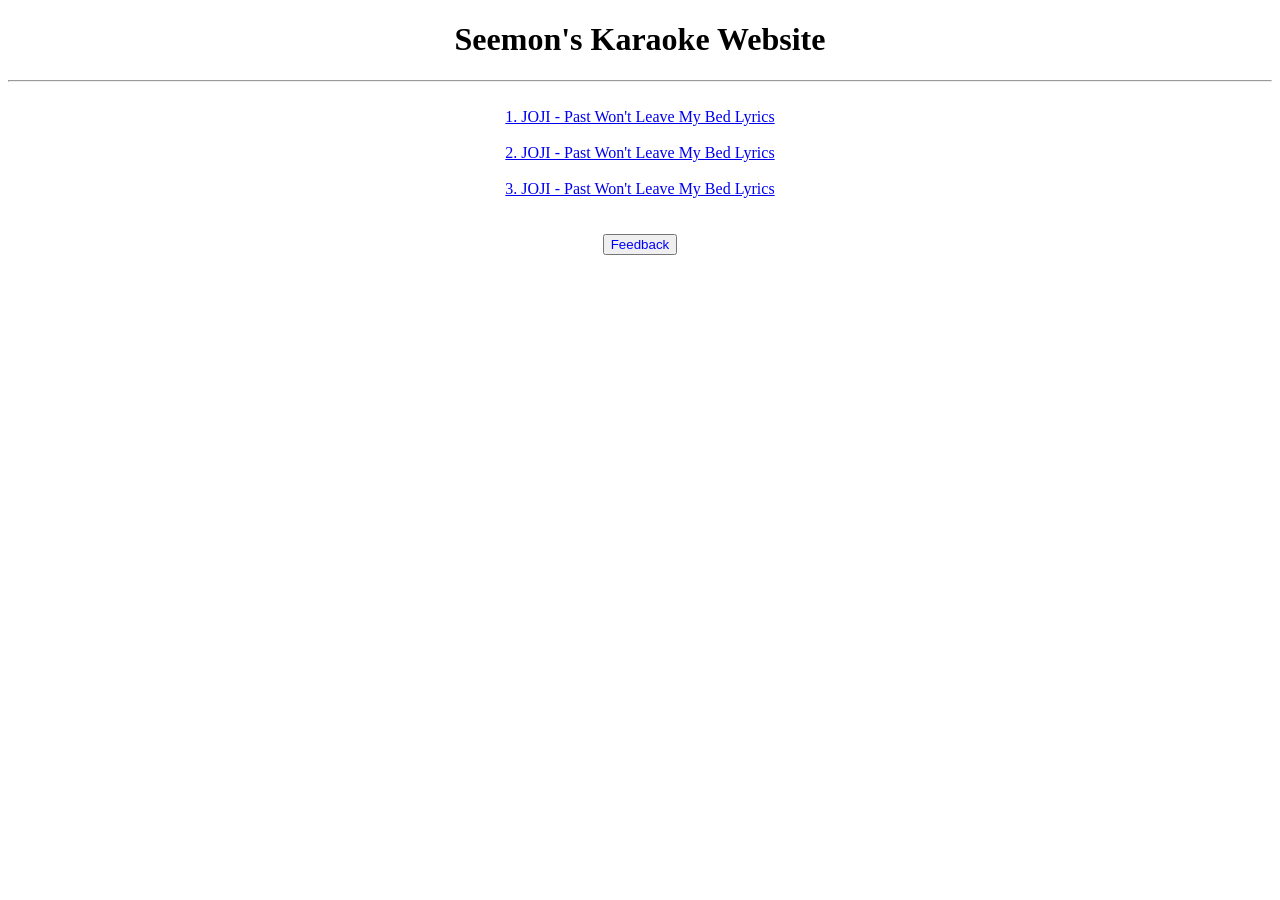
==== index.html @ 0b67684f "Basic HTML Karaoke Website" ====
<!DOCTYPE html>
<html>
    <head>
        <title>My second website</title>
        <link rel="icon" type="image/png" href="images/favicon.png">
    </head>

    <body>
        <center>
        <h1>    
        Seemon's Karaoke Website       
        </h1>

        <hr>
        <br>

        <div>

        <a href="passwontleavemybed.html">
        1. JOJI - Past Won't Leave My Bed Lyrics
        </a>

        <br><br>
        
        <a href="passwontleavemybed.html">
        2. JOJI - Past Won't Leave My Bed Lyrics
        </a>

        <br><br>
        
        <a href="passwontleavemybed.html">
        3. JOJI - Past Won't Leave My Bed Lyrics
        </a>

        </div>
        
        <br><br>
        <a href="form.html">
            <button style="color: blue;">Feedback</button> 
        </a>
        </center>
    </body>
    
    <!-- <body>
    <center>
        <h1>This is Crossbone Gundam</h1> 
        <img src="images/arsenal-base-mecha.gif" alt="Crossbone Gundam in an action" height="200">
    </center>
    </body> -->
    
    
</html>
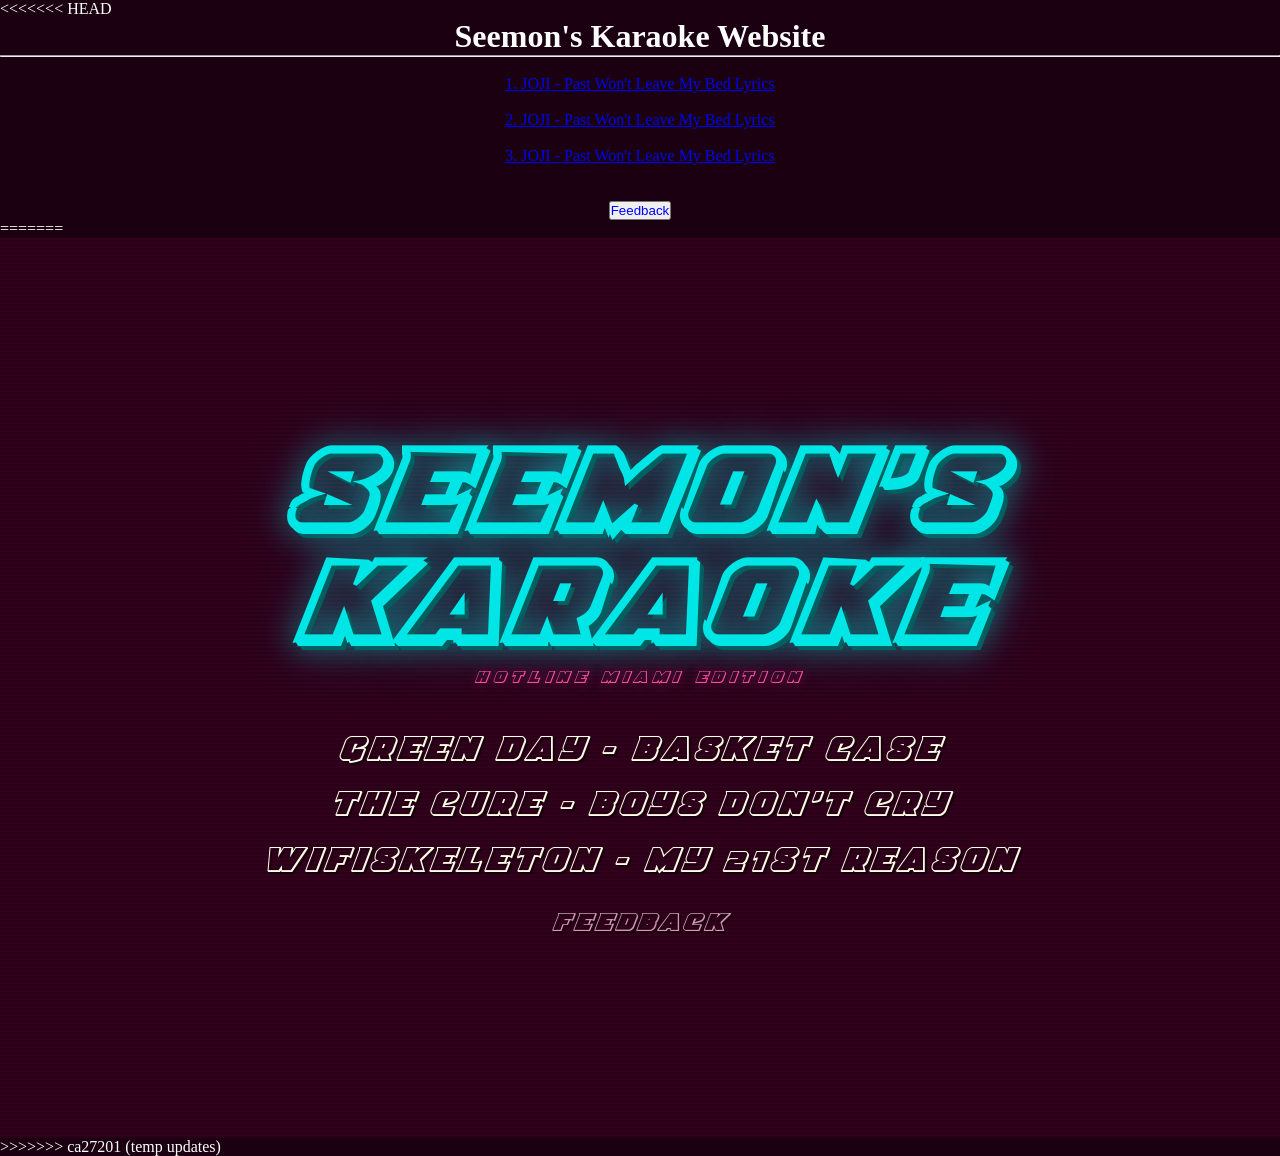
==== commit 8f67fda1: "Resolve merge conflict" ====
--- a/index.html
+++ b/index.html
@@ -1,4 +1,5 @@
 <!DOCTYPE html>
+<<<<<<< HEAD
 <html>
     <head>
         <title>My second website</title>
@@ -49,4 +50,44 @@
     </body> -->
     
     
+=======
+<html lang="id">
+  <head>
+    <meta charset="UTF-8" />
+    <meta name="viewport" content="width=device-width, initial-scale=1.0" />
+    <title>Seemon's Karaoke</title>
+    <link rel="stylesheet" href="style.css" />
+    <link rel="icon" type="image/png" href="images/favicon.png" />
+  </head>
+  
+  <body>
+    <div class="hero">
+      <video autoplay muted loop playsinline class="bg-video">
+        <source src="videos/81676-576083179.mp4" type="video/mp4" />
+      </video>
+      <audio autoplay loop playsinline>
+        <source src="songs/Sun Araw - Horse Steppin' [wa3qqfgp1Ns].mp3" type="audio/mpeg" />
+      </audio>
+
+      <!-- Scanline overlay -->
+      <div class="scanlines"></div>
+
+      <!-- Konten di atas video -->
+      <div class="hero-content">
+        <h1 class="game-title">Seemon's<br />Karaoke</h1>
+        <p class="subtitle">hotline miami edition</p>
+
+        <nav class="menu-list">
+          <a href="basket_case.html" class="menu-item">Green Day - Basket Case</a>
+          <a href="boys_dont_cry.html" class="menu-item">The Cure - Boys Don't Cry</a>
+          <a href="wifiskeleton.html" class="menu-item">Wifiskeleton - My 21st Reason</a>
+          <a href="form.html" class="menu-item menu-item--secondary">Feedback</a>
+        </nav>
+      </div>
+    </div>
+    <script>
+      document.querySelector('audio').volume = 0.3;
+  </script>
+  </body>
+>>>>>>> ca27201 (temp updates)
 </html>
--- a/style.css
+++ b/style.css
@@ -0,0 +1,188 @@
+/*
+   RESET & BASE
+ */
+* {
+  margin: 0;
+  padding: 0;
+  box-sizing: border-box;
+}
+
+@font-face {
+  src: url(fonts/justiceoutital.ttf);
+  font-family: hotlinemiami;
+}
+
+body {
+  background-color: #1a0010;
+  color: white;
+  overflow: hidden;
+}
+
+/*
+   HERO / VIDEO BG
+ */
+.hero {
+  position: relative;
+  width: 100%;
+  height: 100vh;
+  overflow: hidden;
+  display: flex;
+  align-items: center;
+  justify-content: center;
+}
+
+.bg-video {
+  position: absolute;
+  top: 50%;
+  left: 50%;
+  transform: translate(-50%, -50%);
+  min-width: 100%;
+  min-height: 100%;
+  width: auto;
+  height: auto;
+  object-fit: cover;
+  z-index: 0;
+}
+
+/* Dark overlay — matches HM's moody pink-black tint */
+.hero::before {
+  content: "";
+  position: absolute;
+  inset: 0;
+  background: rgba(60, 0, 35, 0.72);
+  z-index: 1;
+}
+
+/* 
+   SCANLINES — CRT feel
+ */
+.scanlines {
+  position: absolute;
+  inset: 0;
+  z-index: 2;
+  background: repeating-linear-gradient(
+    to bottom,
+    transparent,
+    transparent 2px,
+    rgba(0, 0, 0, 0.18) 2px,
+    rgba(0, 0, 0, 0.18) 4px
+  );
+  pointer-events: none;
+}
+
+/*
+   HERO CONTENT
+ */
+.hero-content {
+  position: relative;
+  z-index: 3;
+  text-align: center;
+  display: flex;
+  flex-direction: column;
+  align-items: center;
+  gap: 0.4em;
+  padding: 2rem;
+}
+
+/* 
+   TITLE — Горячая линия style
+ */
+.game-title {
+  font-family: hotlinemiami, "Impact", sans-serif;
+  font-size: clamp(3rem, 9vw, 7rem);
+  line-height: 1;
+  color: #00e5e5;
+  text-shadow:
+    4px 4px 0px #005f5f,
+    0 0 30px #00e5e5aa,
+    0 0 60px #00e5e555;
+  letter-spacing: 0.04em;
+  animation: flicker 6s infinite;
+  text-transform: uppercase;
+}
+
+.subtitle {
+  font-family: hotlinemiami, "Impact", sans-serif;
+  font-size: clamp(0.85rem, 2vw, 1.15rem);
+  color: #ff4da6;
+  letter-spacing: 0.25em;
+  text-transform: lowercase;
+  text-shadow: 0 0 12px #ff4da688;
+  margin-bottom: 1.8rem;
+}
+
+/* 
+   MENU LIST
+ */
+.menu-list {
+  display: flex;
+  flex-direction: column;
+  align-items: center;
+  gap: 0.15em;
+  list-style: none;
+}
+
+.menu-item {
+  font-family: hotlinemiami, "Impact", sans-serif;
+  font-size: clamp(1.3rem, 3.2vw, 2rem);
+  color: #fffbe6;
+  text-decoration: none;
+  text-transform: uppercase;
+  letter-spacing: 0.12em;
+  padding: 0.25em 0.6em;
+  transition: color 0.12s, text-shadow 0.12s, transform 0.1s;
+  display: block;
+  text-shadow: 2px 2px 0 #00000088;
+}
+
+.menu-item:hover,
+.menu-item:focus {
+  color: #ff4da6;
+  text-shadow:
+    0 0 14px #ff4da6cc,
+    2px 2px 0 #000;
+  transform: scaleX(1.04);
+  outline: none;
+}
+
+/* Feedback link looks slightly different — dimmer, like "Exit Game" */
+.menu-item--secondary {
+  color: #cc9ab0;
+  font-size: clamp(1rem, 2.4vw, 1.5rem);
+  margin-top: 0.6em;
+}
+
+.menu-item--secondary:hover,
+.menu-item--secondary:focus {
+  color: #ff4da6;
+}
+
+/* =====================
+   FLICKER ANIMATION
+   ===================== */
+@keyframes flicker {
+  0%, 95%, 100% { opacity: 1; }
+  96% { opacity: 0.85; }
+  97% { opacity: 1; }
+  98% { opacity: 0.75; }
+  99% { opacity: 1; }
+}
+
+/* =====================
+   RESPONSIVE
+   ===================== */
+@media (max-width: 480px) {
+  .game-title {
+    font-size: clamp(2.4rem, 13vw, 4rem);
+  }
+
+  .menu-item {
+    font-size: clamp(1.1rem, 5vw, 1.6rem);
+  }
+}
+
+@media (prefers-reduced-motion: reduce) {
+  .game-title {
+    animation: none;
+  }
+}
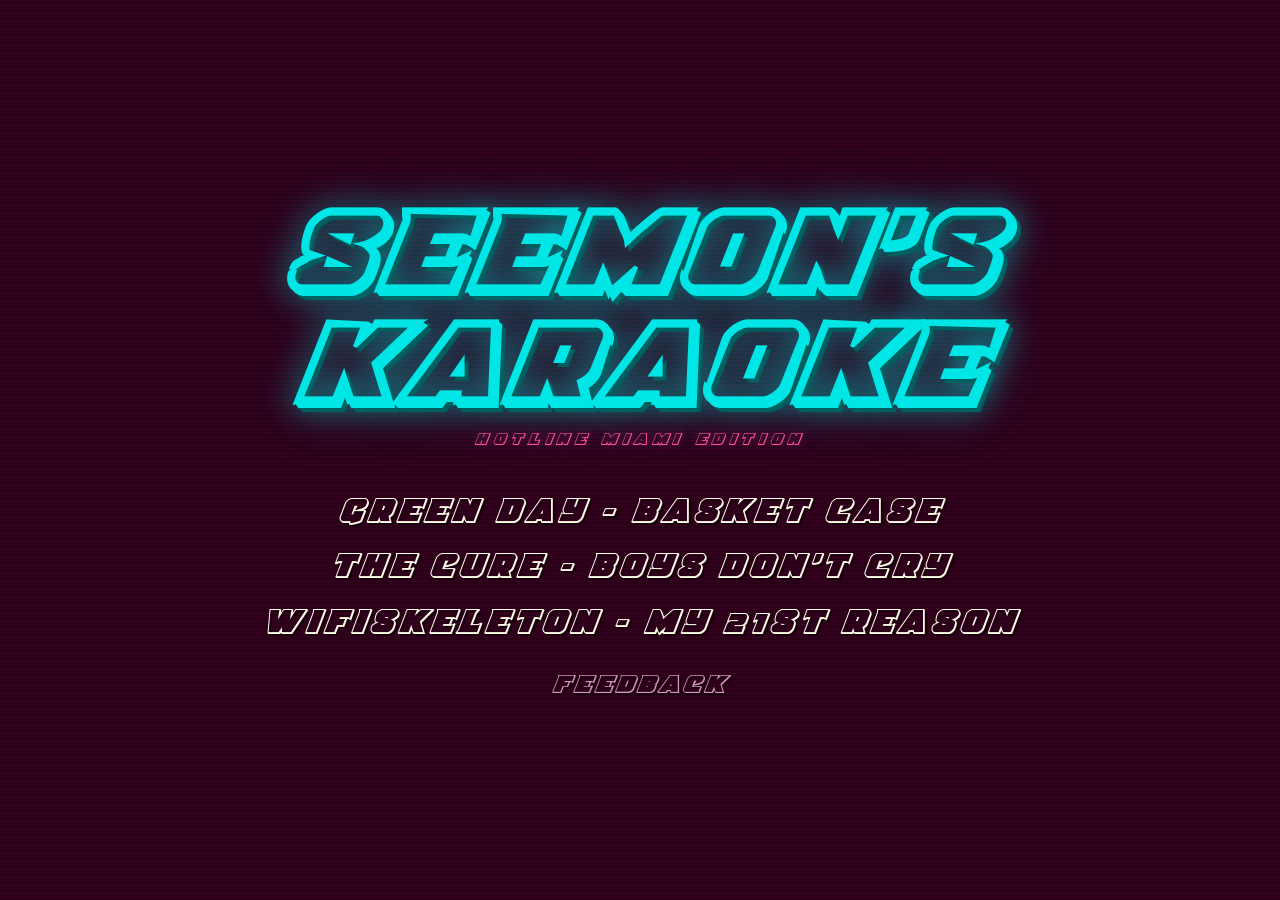
==== commit 517902e5: "did a slight adjustments" ====
--- a/index.html
+++ b/index.html
@@ -1,56 +1,4 @@
 <!DOCTYPE html>
-<<<<<<< HEAD
-<html>
-    <head>
-        <title>My second website</title>
-        <link rel="icon" type="image/png" href="images/favicon.png">
-    </head>
-
-    <body>
-        <center>
-        <h1>    
-        Seemon's Karaoke Website       
-        </h1>
-
-        <hr>
-        <br>
-
-        <div>
-
-        <a href="passwontleavemybed.html">
-        1. JOJI - Past Won't Leave My Bed Lyrics
-        </a>
-
-        <br><br>
-        
-        <a href="passwontleavemybed.html">
-        2. JOJI - Past Won't Leave My Bed Lyrics
-        </a>
-
-        <br><br>
-        
-        <a href="passwontleavemybed.html">
-        3. JOJI - Past Won't Leave My Bed Lyrics
-        </a>
-
-        </div>
-        
-        <br><br>
-        <a href="form.html">
-            <button style="color: blue;">Feedback</button> 
-        </a>
-        </center>
-    </body>
-    
-    <!-- <body>
-    <center>
-        <h1>This is Crossbone Gundam</h1> 
-        <img src="images/arsenal-base-mecha.gif" alt="Crossbone Gundam in an action" height="200">
-    </center>
-    </body> -->
-    
-    
-=======
 <html lang="id">
   <head>
     <meta charset="UTF-8" />
@@ -65,7 +13,7 @@
       <video autoplay muted loop playsinline class="bg-video">
         <source src="videos/81676-576083179.mp4" type="video/mp4" />
       </video>
-      <audio autoplay loop playsinline>
+      <audio id="bg-music" loop>
         <source src="songs/Sun Araw - Horse Steppin' [wa3qqfgp1Ns].mp3" type="audio/mpeg" />
       </audio>
 
@@ -86,8 +34,13 @@
       </div>
     </div>
     <script>
-      document.querySelector('audio').volume = 0.3;
-  </script>
+      const music = document.getElementById('bg-music');
+      music.volume = 0.5;
+
+      // Play begitu user pertama kali klik/sentuh di mana saja
+      document.addEventListener('click', () => {
+        if (music.paused) music.play();
+      }, { once: true });
+    </script>
   </body>
->>>>>>> ca27201 (temp updates)
 </html>
--- a/style.css
+++ b/style.css
@@ -12,7 +12,7 @@
   font-family: hotlinemiami;
 }
 
-body {
+body:not(.lyric-page) {
   background-color: #1a0010;
   color: white;
   overflow: hidden;
@@ -185,4 +185,108 @@
   .game-title {
     animation: none;
   }
+}
+
+/* =====================
+   LYRIC PAGE
+   ===================== */
+.lyric-page {
+  background-color: #1a0010;
+  min-height: 100vh;
+  display: flex;
+  justify-content: center;
+  padding: 3rem 1.5rem;
+}
+
+.lyric-container {
+  display: flex;
+  flex-direction: column;
+  align-items: center;
+  gap: 1.8rem;
+  width: 100%;
+  max-width: 680px;
+}
+
+/* Header */
+.lyric-header {
+  text-align: center;
+}
+
+.lyric-artist {
+  font-family: hotlinemiami, "Impact", sans-serif;
+  font-size: clamp(0.9rem, 2.5vw, 1.2rem);
+  color: #ff4da6;
+  letter-spacing: 0.3em;
+  text-transform: uppercase;
+  text-shadow: 0 0 12px #ff4da688;
+  margin-bottom: 0.4em;
+}
+
+.lyric-title {
+  font-family: hotlinemiami, "Impact", sans-serif;
+  font-size: clamp(2rem, 6vw, 3.5rem);
+  color: #00e5e5;
+  text-shadow:
+    3px 3px 0px #005f5f,
+    0 0 24px #00e5e5aa;
+  text-transform: uppercase;
+  letter-spacing: 0.05em;
+}
+
+/* Audio player */
+.lyric-audio {
+  width: 100%;
+  max-width: 480px;
+  filter: hue-rotate(280deg) saturate(1.4) brightness(0.9);
+  border-radius: 4px;
+}
+
+/* Lyrics */
+.lyric-body {
+  text-align: center;
+  font-family: "Courier New", monospace;
+  font-size: clamp(0.95rem, 2.4vw, 1.15rem);
+  color: #fffbe6;
+  line-height: 1.9;
+  width: 100%;
+}
+
+.lyric-body p {
+  margin: 0;
+}
+
+/* Background vocal / backing lyrics */
+.lyric-aside {
+  color: #cc9ab0;
+  font-size: 0.85em;
+  font-style: italic;
+}
+
+/* Climax line */
+.lyric-climax {
+  color: #ff4da6;
+  font-weight: bold;
+  text-shadow: 0 0 16px #ff4da6aa;
+  font-size: 1.15em;
+  letter-spacing: 0.05em;
+  margin-top: 0.5em;
+}
+
+/* Back button */
+.lyric-back {
+  font-family: hotlinemiami, "Impact", sans-serif;
+  font-size: clamp(1rem, 2.5vw, 1.3rem);
+  color: #cc9ab0;
+  text-decoration: none;
+  letter-spacing: 0.15em;
+  text-transform: uppercase;
+  transition: color 0.12s, text-shadow 0.12s;
+  padding-bottom: 2rem;
+}
+
+.lyric-back:hover,
+.lyric-back:focus {
+  color: #ff4da6;
+  text-shadow: 0 0 12px #ff4da6cc;
+  outline: none;
 }
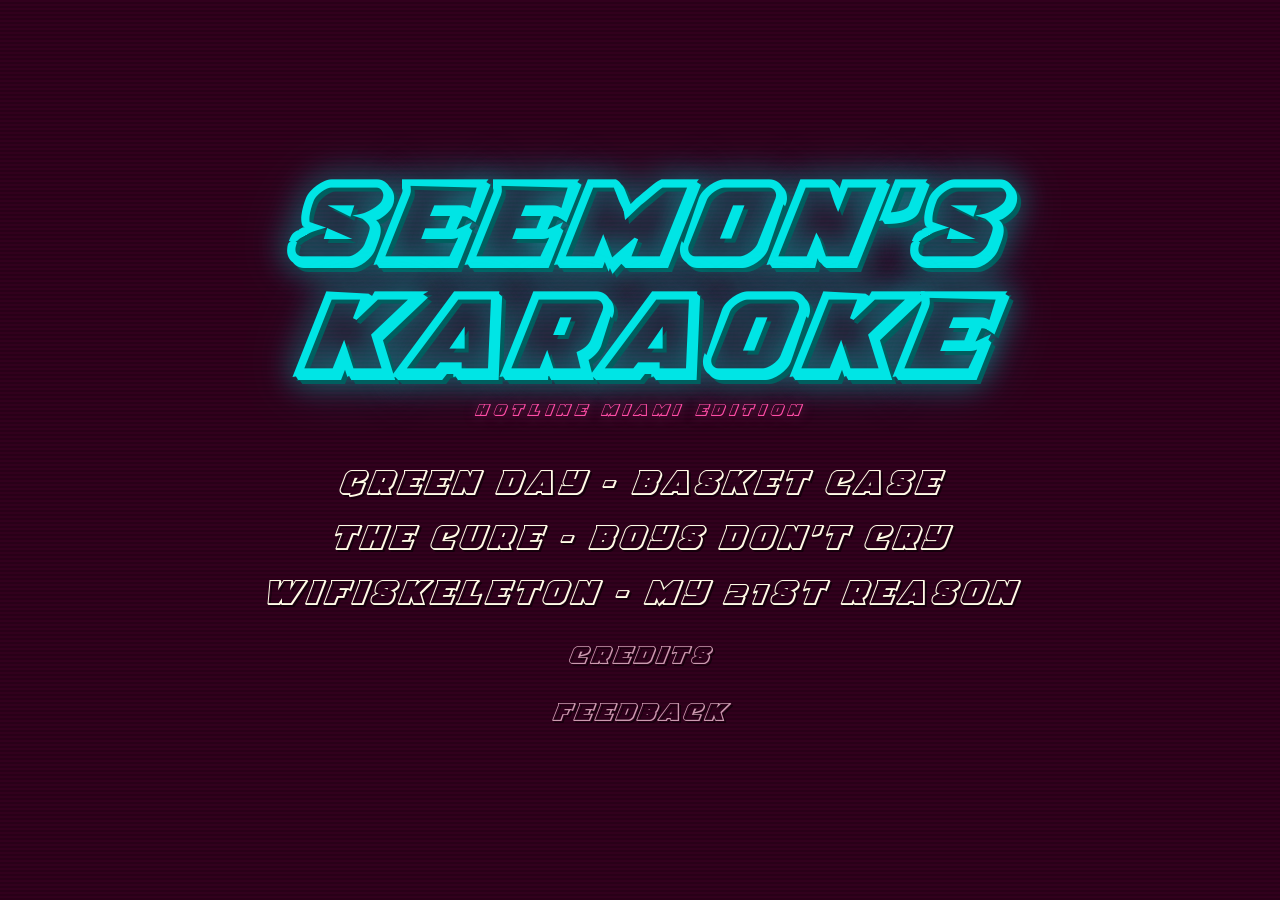
==== commit d29de74c: "Adding credits" ====
--- a/index.html
+++ b/index.html
@@ -29,6 +29,7 @@
           <a href="basket_case.html" class="menu-item">Green Day - Basket Case</a>
           <a href="boys_dont_cry.html" class="menu-item">The Cure - Boys Don't Cry</a>
           <a href="wifiskeleton.html" class="menu-item">Wifiskeleton - My 21st Reason</a>
+          <a href="credits.html" class="menu-item menu-item--secondary">Credits</a>
           <a href="form.html" class="menu-item menu-item--secondary">Feedback</a>
         </nav>
       </div>
